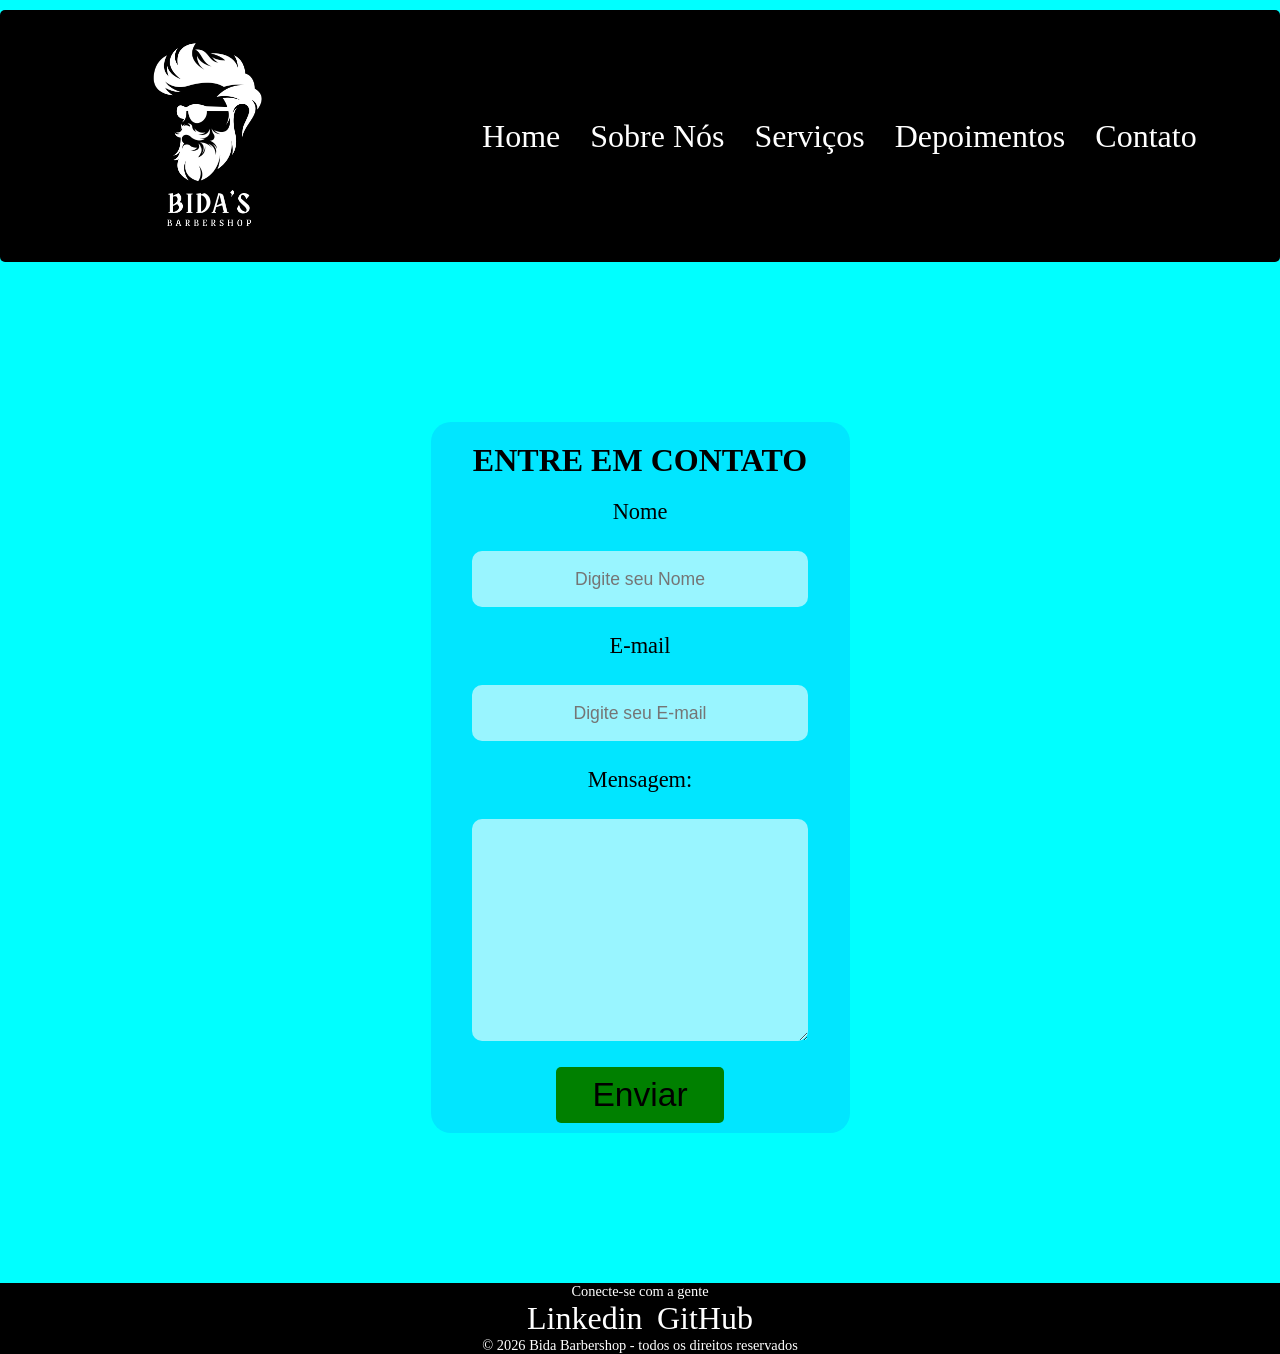
==== contato.html @ 050a0910 "primeiro commit" ====
<!DOCTYPE html>
<html lang="pt">

<head>
    <meta charset="UTF-8">
    <meta name="viewport" content="width=device-width, initial-scale=1.0">
    <link rel="stylesheet" href="estilos.css">
    <title>Agência Criativa Web</title>
</head>

<body>
    <header>
        <div class="container-header">
            <img src="Black and White Minimalist Barbershop Logo.png" alt="imagem header " class="img-header"
                id="img-header" srcset="">
            <nav>
                <a class="link-click" href="index.html">Home</a>
                <a class="link-click" href="Sobrenos.html">Sobre Nós</a>
                <a class="link-click" href="Serviços.html">Serviços</a>
                <a class="link-click" href="Depoimentos.html">Depoimentos</a>
                <a class="link-click" href="contato.html">Contato</a>
            </nav>
        </div>
    </header>


    <main class="main-contato">
        <div class="container-contato">
            
                <h3>Entre em contato </h3>
                <form class ="form-contato">
                    <label for="Nome">Nome</label><br>
                    <input type="text" id="nome" name="nome" placeholder="Digite seu Nome" required><br>
                    

                    <label for="email">E-mail</label> <br>
                    <input type="email" id="email" name="email " placeholder="Digite seu E-mail" required>
                    <br>

                    <label for="mensagem">Mensagem:</label> <br>
                    <textarea  name="mensagem" id="msg"  cols= "50"  rows="20" placeholder="Digite aqui">
                    </textarea>
                    <br>

                    <button type="submit" id="enviar">Enviar</button>
                </form>
            
             
        </div>
    </main>


    <!-- Rodapé-->
    <footer>
        <p class="footer">Conecte-se com a gente</p>
        <a href="">Linkedin</a> ||
        <a href="">GitHub</a>
        <p class="footer"> &copy; 2026 Bida Barbershop - todos os direitos reservados</p>

    </footer>

</body>

</html>
---- estilos.css ----
* {
    margin: 0;
    border: 0;
    box-sizing: border-box;

}

body {
    background-color: aqua;
}

header {
    background-color: black;
    border-radius: 5px;
}

.container-header {
    background-color: black;
    display: flex;
    max-width: 100vw;
    
    justify-content: space-around;
    margin: 10px;
}

nav {
    color: white;
    display: flex;
    height: auto;
    gap: 30px;
    align-items: center;
}

.img-header {
    width: 20%;
    height: auto;
}

a {
    text-decoration: none;
    color: white;
    font-size: 2.0em;

}

a:hover {
    border-radius: 5px;
    background-color: aqua;
    transform: scale(1.05);
    box-shadow: 0 0 20px rgba(0, 255, 255, 0.5);
}

.image-main {
    max-width: 100vw;
    max-height: 100vh;
    justify-content: center;


}



.container-main {
    max-width: 100vw;
    max-height: 100vh;
    display: flex;
    flex-direction: column;
}

.container-main p {

    position: absolute;
    color: rgba(255, 255, 255, 0.9);
    top: 50%;
    left: 50%;
    font-size: 1.8em;
    transform: translate(-50%, -50%);
}

footer {
    text-align: center;
    align-items: flex-end;
    background-color: black;

}

footer p {
    text-align: center;
    justify-content: center;
    color: white;
    font-size: 0.9em;


}

main div main {
    grid-area: main;
    text-align: center;
    background-color: aqua;
}

.container-main-Sobrenos {
    display: flex;
    flex-direction: column;

    margin: 30px;
}

.container-main-Sobrenos p {
    background-color: rgba(204, 255, 255, 0, 7);
    text-align: center;
    display: flex;
    font-size: 1.8em;
    border: 3px;
    border-radius: 20px;
    flex-direction: column;
    box-shadow: 0 4px 10px rgba(255, 255, 255, 0.5);
    margin: 10 auto;
    padding: 50px 0 50px;

}

.container-main-serviços {
    display: grid;
    grid-template-columns: 1fr 1fr;
    grid-template-rows: 1fr 1fr;
    padding: 5px 5px 5px 5px;
    margin: 0 10px;
    border-style: solid;
    border: 10px;
    border-color: red;
    justify-items: stretch;
    align-items: center;
    min-height: 100vh;
    grid-template-areas:
        "main main "
        "main main ";
}

.container-main-serviços p {
    display: flex;
    text-align: center;
    justify-content: center;
    font-size: 3em;
    max-width: 100%;
    box-shadow: 0 4px 10px rgba(255, 255, 255, 0.5);
}

.imagem-servicos {
    display: flex;
    border-radius: 50px;
    border: 3px;
    padding: 0px;
    border-style: solid;
    border-color: rgb(255, 153, 153);
    max-width: 100%;
}

/*DEPOIMENTOS*/

h1 {
    text-align: center;
    text-transform: uppercase;   
    box-shadow: 0px 5px 5px 5px rgba(255, 255, 255, 0.5); 
    border-radius: 10px;
    font-size: 3em;
    margin: 100px;
}

.container-main-comentários {
    justify-content: center;
    max-width: 100vw;
    display: flex;
    flex-wrap: wrap;
    font-size: 2em;
}

.comentarios {
    background-color:rgba(6, 131, 255 ,0.2 ) ;
    font-style: italic;
    text-align: center;
    max-width: 25%;
    margin: 10px;
    padding: 20px;
    border: 5px;
    border: solid;
    border-color: white;
    border-radius: 50px;
}

/*CONTATO*/

.main-contato {
    display: flex;
    justify-content: center;
}

h3 {
    margin: 20px;
    font-size: 2em;
    text-transform: uppercase;
}
.container-contato {
    margin: 150px;
    max-width: 80%;
    max-height: 80%;
    background-color:rgba(6, 131, 255 ,0.2 );
    display: flex;
    flex-direction: column;
    border-radius: 20px;
    justify-content: center;
    text-align: center;

}
.form-contato {
    font-size: 1.4em;
    display: flex;
    flex-direction: column;
    align-items: center;
}

input {
    font-size: 1.1rem;
    width: 80%;
    height: 20%;
    text-align: center;
    justify-content: center;
    background-color: rgba(255, 255, 255, 0.6);
    border-radius: 10px;
}
textarea {
    width: 80%;
    height: 80%;
    background-color: aqua;
    background-color: rgba(255, 255, 255, 0.6);
    border-radius: 10px;
}

button {
    font-size: 1.5em;
    background-color: green;
    border-radius: 5px;
    width: 40%;
    height: 20%;
    margin: 0px 0px 10px 0px;
}
button:hover {
    transform: scale(1.08);
    box-shadow: 0 0 20px rgba(0, 255, 255, 0.5);
}
/*Configuração para display medio/ pequeno*/

@media (max-width : 768px) {



    /* CONFIGURAÇÃO HEADER E NAV */
    .container-header {
        margin: 8 5px 0;
        display: flex;
        max-width: 100vw;
        max-height: 30vh;
        flex-direction: column;
        align-items: center;
        border-radius: 5px;


    }

    .img-header {
        max-width: 100%;
        height: 100%;
        justify-content: center;
    }

    nav {
        color: red;
        display: flex;
        align-items: flex-end;
        max-width: 100%;
        max-height: 100%;

    }

    a {
        text-decoration: none;
        color: white;
        font-size: 0.9em;
    }

    footer {
        grid-area: footer;
        text-align: center;
        background-color: black;
    }


    .container-main-serviços p {
        display: flex;
        text-align: center;
        justify-content: center;
        font-size: 1.5em;
        max-width: 80%;
        box-shadow: 0 4px 10px rgba(255, 255, 255, 0.5);
    }

    .imagem-servicos {
        display: flex;
        border-radius: 50px;
        border-style: solid;
        border: 10px;
        border-color: black;
        padding: 10px;
        max-width: 100%;
    }

    /*COMENTÁRIOS*/
    .container-main-comentários {
        justify-content: center;
        max-width: 100vw;
        display: inline-block;
    }

    .comentarios {
        max-width: 100%;
        margin: 10px;
        padding: 20px;
        border: 5px;
        border: solid;
        border-color: white;
        border-radius: 50px;
    }



}
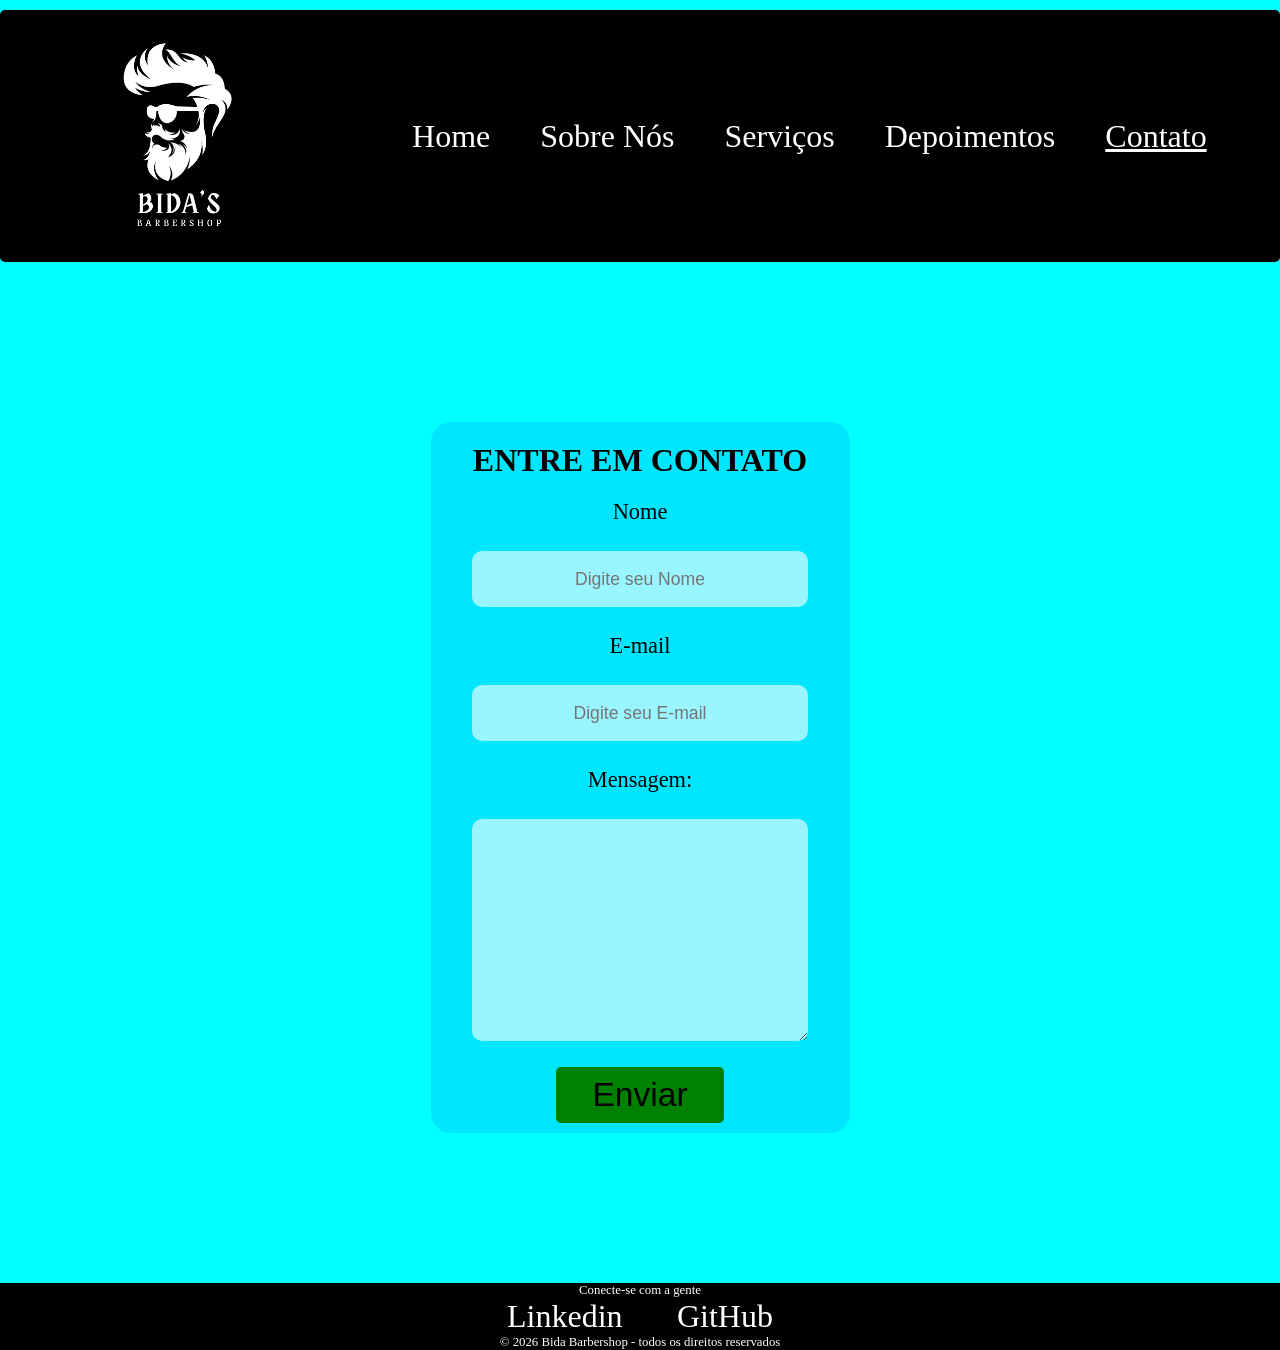
==== commit eb8f937c: "praticado BEM CSS" ====
--- a/contato.html
+++ b/contato.html
@@ -9,53 +9,57 @@
 </head>
 
 <body>
-    <header>
-        <div class="container-header">
-            <img src="Black and White Minimalist Barbershop Logo.png" alt="imagem header " class="img-header"
-                id="img-header" srcset="">
+    <header class="header">
+        <div class="header__container">
+            <img src="Black and White Minimalist Barbershop Logo.png" alt="imagem header " class="header__logo"
+                srcset="">
             <nav>
-                <a class="link-click" href="index.html">Home</a>
-                <a class="link-click" href="Sobrenos.html">Sobre Nós</a>
-                <a class="link-click" href="Serviços.html">Serviços</a>
-                <a class="link-click" href="Depoimentos.html">Depoimentos</a>
-                <a class="link-click" href="contato.html">Contato</a>
+                <section class="header__section">
+
+                    <a class="header__link " href="index.html">Home</a>
+                    <a class="header__link" href="Sobrenos.html">Sobre Nós</a>
+                    <a class="header__link " href="Serviços.html">Serviços</a>
+                    <a class="header__link " href="Depoimentos.html">Depoimentos</a>
+                    <a class="header__link header__link--active" href="contato.html">Contato</a>
+                </section>
             </nav>
         </div>
     </header>
 
 
+
     <main class="main-contato">
-        <div class="container-contato">
-            
-                <h3>Entre em contato </h3>
-                <form class ="form-contato">
-                    <label for="Nome">Nome</label><br>
-                    <input type="text" id="nome" name="nome" placeholder="Digite seu Nome" required><br>
-                    
+        <div class="main-contato__container">
 
-                    <label for="email">E-mail</label> <br>
-                    <input type="email" id="email" name="email " placeholder="Digite seu E-mail" required>
-                    <br>
+            <h3>Entre em contato </h3>
+            <form class="main-contato__form">
+                <label for="Nome">Nome</label><br>
+                <input class="main-contato__input" type="text" id="nome" name="nome" placeholder="Digite seu Nome" required><br>
 
-                    <label for="mensagem">Mensagem:</label> <br>
-                    <textarea  name="mensagem" id="msg"  cols= "50"  rows="20" placeholder="Digite aqui">
-                    </textarea>
-                    <br>
 
-                    <button type="submit" id="enviar">Enviar</button>
-                </form>
-            
-             
+                <label for="email">E-mail</label> <br>
+                <input class="main-contato__input" type="email" id="email" name="email " placeholder="Digite seu E-mail" required>
+                <br>
+
+                <label for="mensagem">Mensagem:</label> <br>
+                <textarea name="mensagem" class="main-contato__textarea" cols="50" rows="20" placeholder="Digite aqui">
+                </textarea>
+                <br>
+
+                <button class="botao botao--primario" type="submit" id="enviar">Enviar</button>
+            </form>
+
+
         </div>
     </main>
 
 
     <!-- Rodapé-->
-    <footer>
-        <p class="footer">Conecte-se com a gente</p>
-        <a href="">Linkedin</a> ||
-        <a href="">GitHub</a>
-        <p class="footer"> &copy; 2026 Bida Barbershop - todos os direitos reservados</p>
+    <footer class="footer">
+        <p class="footer__paragrafo">Conecte-se com a gente</p>
+        <a class="footer__link">Linkedin</a> ||
+        <a class="footer__link">GitHub</a>
+        <p class="footer__paragrafo"> &copy; 2026 Bida Barbershop - todos os direitos reservados</p>
 
     </footer>
 
--- a/estilos.css
+++ b/estilos.css
@@ -9,37 +9,51 @@
     background-color: aqua;
 }
 
+
+/* HEADER SETTINGS*/
+
+.header__link--active {
+    text-decoration: underline;
+    
+}
+
+
+
 header {
     background-color: black;
     border-radius: 5px;
 }
 
-.container-header {
+.header__container {
     background-color: black;
     display: flex;
     max-width: 100vw;
-    
+    align-items: center;
+
     justify-content: space-around;
     margin: 10px;
 }
 
-nav {
+.header__section {
+    display: flex;
     color: white;
-    display: flex;
     height: auto;
-    gap: 30px;
+    gap: 10px;
     align-items: center;
-}
-
-.img-header {
+
+
+}
+
+.header__logo {
     width: 20%;
     height: auto;
 }
 
-a {
+.header__link {
     text-decoration: none;
     color: white;
     font-size: 2.0em;
+    margin: 20px;
 
 }
 
@@ -50,7 +64,36 @@
     box-shadow: 0 0 20px rgba(0, 255, 255, 0.5);
 }
 
-.image-main {
+/*-------------------------------------------------------------------------------------------------------------------*/
+
+/*FOOTER */
+
+footer {
+    text-align: center;
+    align-items: flex-end;
+    background-color: black;
+
+}
+
+.footer__paragrafo {
+    text-align: center;
+    justify-content: center;
+    color: white;
+    font-size: 0.8em;
+}
+
+.footer__link {
+    text-decoration: none;
+    color: white;
+    font-size: 2.0em;
+    margin: 20px;
+}
+
+/*---------------------------------------------------------------------------------------------------------------------*/
+
+/* INDEX/HOME */
+
+.main-image {
     max-width: 100vw;
     max-height: 100vh;
     justify-content: center;
@@ -58,14 +101,15 @@
 
 }
 
-
-
-.container-main {
+.main-container {
     max-width: 100vw;
     max-height: 100vh;
     display: flex;
     flex-direction: column;
 }
+
+/*--------------------------------------------------------------------------------------------------------*/
+
 
 .container-main p {
 
@@ -77,36 +121,24 @@
     transform: translate(-50%, -50%);
 }
 
-footer {
-    text-align: center;
-    align-items: flex-end;
-    background-color: black;
-
-}
-
-footer p {
-    text-align: center;
-    justify-content: center;
-    color: white;
-    font-size: 0.9em;
-
-
-}
 
 main div main {
     grid-area: main;
     text-align: center;
     background-color: aqua;
 }
-
-.container-main-Sobrenos {
+/* ------------------------------------------------------------------------------*/
+
+/*SOBRENOS*/
+
+.main-Sobrenos__container {
     display: flex;
     flex-direction: column;
 
     margin: 30px;
 }
 
-.container-main-Sobrenos p {
+.main-sobrenos__paragrafo {
     background-color: rgba(204, 255, 255, 0, 7);
     text-align: center;
     display: flex;
@@ -120,7 +152,11 @@
 
 }
 
-.container-main-serviços {
+/*-----------------------------------------------------------------------------------*/
+
+/* SERVIÇOS */ 
+
+.main-serviços__container {
     display: grid;
     grid-template-columns: 1fr 1fr;
     grid-template-rows: 1fr 1fr;
@@ -137,7 +173,7 @@
         "main main ";
 }
 
-.container-main-serviços p {
+.main-servicos__paragrafo{
     display: flex;
     text-align: center;
     justify-content: center;
@@ -146,7 +182,7 @@
     box-shadow: 0 4px 10px rgba(255, 255, 255, 0.5);
 }
 
-.imagem-servicos {
+.main-servicos__imagem {
     display: flex;
     border-radius: 50px;
     border: 3px;
@@ -158,16 +194,16 @@
 
 /*DEPOIMENTOS*/
 
-h1 {
-    text-align: center;
-    text-transform: uppercase;   
-    box-shadow: 0px 5px 5px 5px rgba(255, 255, 255, 0.5); 
+.main-depoimentos__cabecalho {
+    text-align: center;
+    text-transform: uppercase;
+    box-shadow: 0px 5px 5px 5px rgba(255, 255, 255, 0.5);
     border-radius: 10px;
     font-size: 3em;
     margin: 100px;
 }
 
-.container-main-comentários {
+.main-depoimentos__container {
     justify-content: center;
     max-width: 100vw;
     display: flex;
@@ -175,8 +211,8 @@
     font-size: 2em;
 }
 
-.comentarios {
-    background-color:rgba(6, 131, 255 ,0.2 ) ;
+.main-depoimentos__paragrafo {
+    background-color: rgba(6, 131, 255, 0.2);
     font-style: italic;
     text-align: center;
     max-width: 25%;
@@ -200,11 +236,12 @@
     font-size: 2em;
     text-transform: uppercase;
 }
-.container-contato {
+
+.main-contato__container {
     margin: 150px;
     max-width: 80%;
     max-height: 80%;
-    background-color:rgba(6, 131, 255 ,0.2 );
+    background-color: rgba(6, 131, 255, 0.2);
     display: flex;
     flex-direction: column;
     border-radius: 20px;
@@ -212,14 +249,15 @@
     text-align: center;
 
 }
-.form-contato {
+
+.main-contato__form{
     font-size: 1.4em;
     display: flex;
     flex-direction: column;
     align-items: center;
 }
 
-input {
+.main-contato__input {
     font-size: 1.1rem;
     width: 80%;
     height: 20%;
@@ -228,7 +266,8 @@
     background-color: rgba(255, 255, 255, 0.6);
     border-radius: 10px;
 }
-textarea {
+
+.main-contato__textarea {
     width: 80%;
     height: 80%;
     background-color: aqua;
@@ -236,7 +275,7 @@
     border-radius: 10px;
 }
 
-button {
+.botao--primario {
     font-size: 1.5em;
     background-color: green;
     border-radius: 5px;
@@ -244,18 +283,21 @@
     height: 20%;
     margin: 0px 0px 10px 0px;
 }
-button:hover {
+
+.botao--primario:hover {
     transform: scale(1.08);
     box-shadow: 0 0 20px rgba(0, 255, 255, 0.5);
 }
+
 /*Configuração para display medio/ pequeno*/
 
 @media (max-width : 768px) {
 
 
 
-    /* CONFIGURAÇÃO HEADER E NAV */
-    .container-header {
+    /* CONFIGURAÇÃO HEADER  */
+
+    .header__container {
         margin: 8 5px 0;
         display: flex;
         max-width: 100vw;
@@ -267,7 +309,7 @@
 
     }
 
-    .img-header {
+    .header__logo {
         max-width: 100%;
         height: 100%;
         justify-content: center;
@@ -288,14 +330,16 @@
         font-size: 0.9em;
     }
 
-    footer {
+    /*  configuração FOOTER */
+
+    .footer {
         grid-area: footer;
         text-align: center;
         background-color: black;
     }
 
 
-    .container-main-serviços p {
+    .main-servicos__paragrafo {
         display: flex;
         text-align: center;
         justify-content: center;
@@ -304,7 +348,7 @@
         box-shadow: 0 4px 10px rgba(255, 255, 255, 0.5);
     }
 
-    .imagem-servicos {
+    .main-servicos__imagem {
         display: flex;
         border-radius: 50px;
         border-style: solid;
@@ -315,13 +359,13 @@
     }
 
     /*COMENTÁRIOS*/
-    .container-main-comentários {
+    .main-depoimentos__container {
         justify-content: center;
         max-width: 100vw;
         display: inline-block;
     }
 
-    .comentarios {
+    .main-depoimentos__paragrafo {
         max-width: 100%;
         margin: 10px;
         padding: 20px;
@@ -333,4 +377,10 @@
 
 
 
+}
+
+.header__link--active {
+    text-decoration: underline;
+    text-decoration: color(0, 255, 255, 0.5);
+    
 }
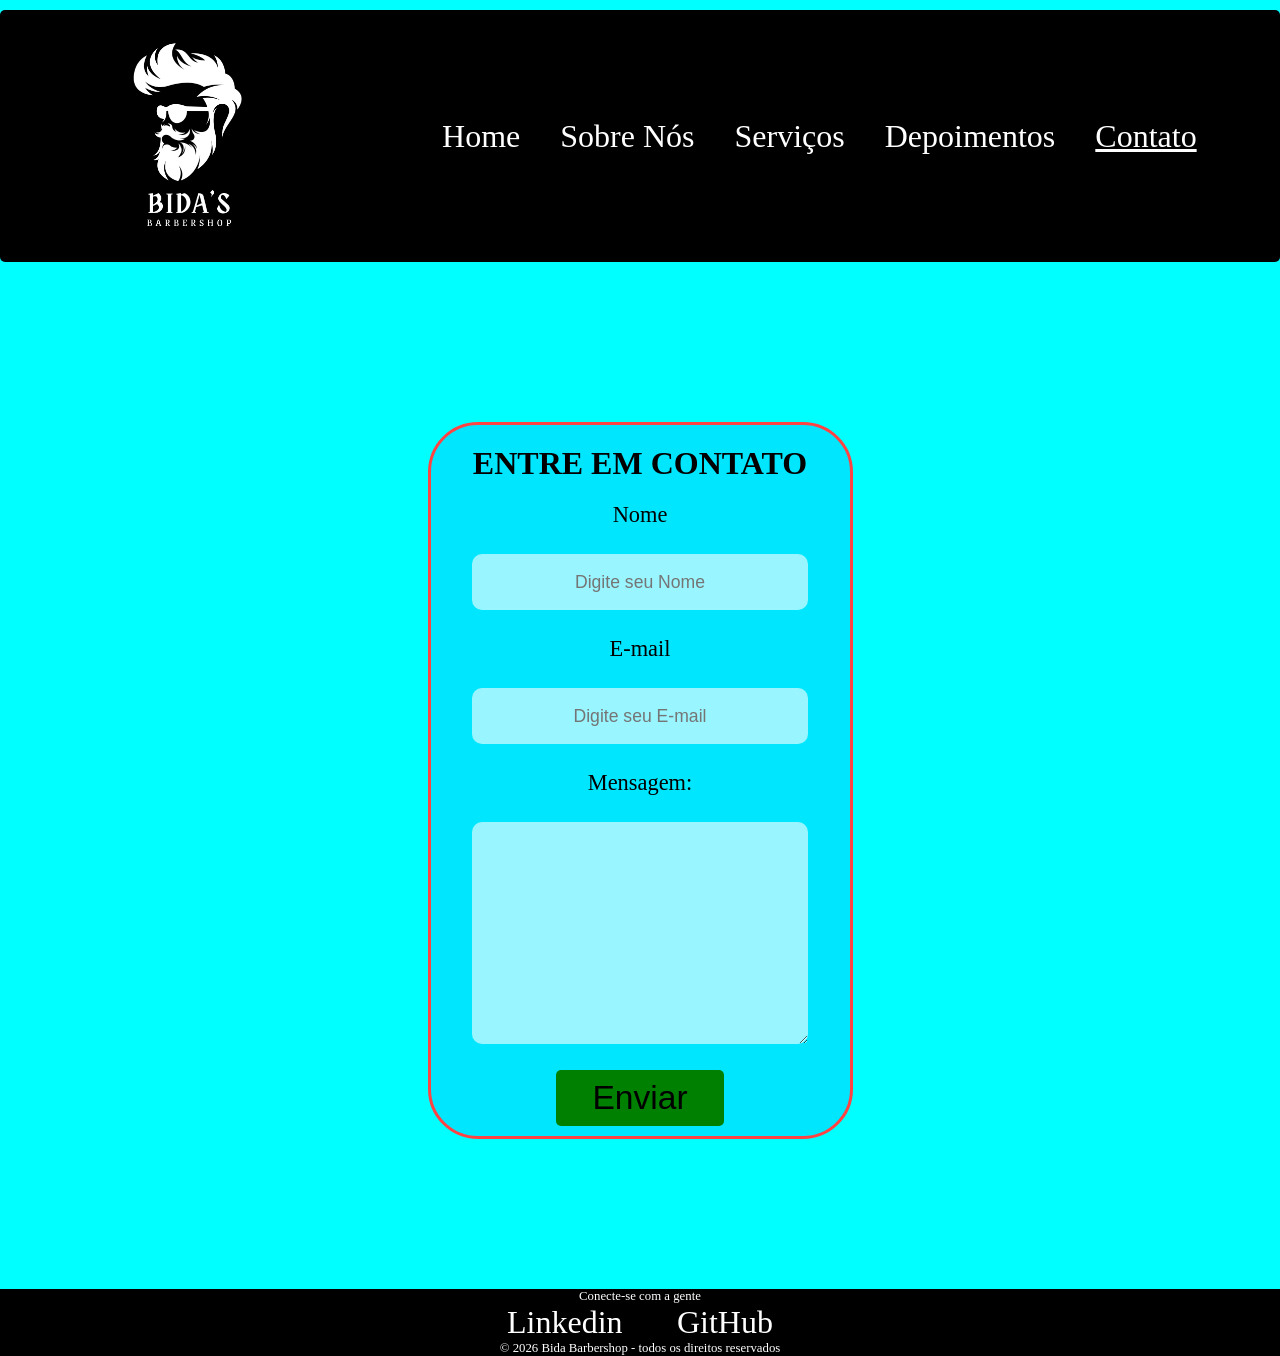
==== commit 50bd85c4: "CSS-SASS module" ====
--- a/contato.html
+++ b/contato.html
@@ -4,14 +4,14 @@
 <head>
     <meta charset="UTF-8">
     <meta name="viewport" content="width=device-width, initial-scale=1.0">
-    <link rel="stylesheet" href="estilos.css">
+    <link rel="stylesheet" href="css/estilos.css">
     <title>Agência Criativa Web</title>
 </head>
 
 <body>
     <header class="header">
         <div class="header__container">
-            <img src="Black and White Minimalist Barbershop Logo.png" alt="imagem header " class="header__logo"
+            <img src="images/logo.png" alt="imagem header " class="header__logo"
                 srcset="">
             <nav>
                 <section class="header__section">
--- a/css/estilos.css
+++ b/css/estilos.css
@@ -0,0 +1,322 @@
+@charset "UTF-8";
+/*_base.scss (estilos base como body, tipografia, reset)*/
+/*_variaveis.scss (cores, espaçamentos, fontes)*/
+body {
+  background-color: aqua;
+  font-family: "Times New Roman", Times, serif;
+}
+
+/*RESET CSS*/
+* {
+  margin: 0;
+  border: 0;
+  box-sizing: border-box;
+}
+
+/*_mixins.scss (estilos reutilizáveis)*/
+/* padrão fundo link*/
+/*_layout.scss (estrutura geral da página)*/
+/* HEADER */
+.header {
+  background-color: rgb(0, 0, 0);
+  border-radius: 5px;
+}
+.header__container {
+  background-color: rgb(0, 0, 0);
+  display: flex;
+  max-width: 100vw;
+  align-items: center;
+  justify-content: space-around;
+  margin: 10px;
+}
+.header__section {
+  display: flex;
+  color: white;
+  height: auto;
+  align-items: center;
+}
+.header__logo {
+  width: 20%;
+  height: auto;
+}
+.header__link {
+  text-decoration: none;
+  color: white;
+  font-size: 2em;
+  margin: 20px;
+  /*&:hover {
+      border-radius: 5px;
+      background-color: aqua;
+      transform: scale(1.05);
+      box-shadow: 0 0 20px rgba(0, 255, 255, 0.5);
+  }*/
+}
+.header__link--active {
+  text-decoration: underline;
+}
+
+/*FOOTER */
+.footer {
+  text-align: center;
+  align-items: flex-end;
+  background-color: black;
+}
+.footer__paragrafo {
+  text-align: center;
+  justify-content: center;
+  color: white;
+  font-size: 0.8em;
+}
+.footer__link {
+  text-decoration: none;
+  color: white;
+  font-size: 2em;
+  margin: 20px;
+}
+
+/*MAIN*/
+.main-container {
+  max-width: 100vw;
+  max-height: 100vh;
+  display: flex;
+  flex-direction: column;
+}
+
+/*SOBRENOS*/
+.main-Sobrenos__container {
+  display: flex;
+  flex-direction: column;
+  margin: 30px;
+}
+
+.main-sobrenos__paragrafo {
+  background-color: rgba(204, 255, 255, 0.4);
+  text-align: center;
+  display: flex;
+  font-size: 1.8em;
+  border: 3px;
+  border-radius: 20px;
+  flex-direction: column;
+  box-shadow: 0 4px 10px rgba(255, 255, 255, 0.5);
+  margin: 10 auto;
+  padding: 50px 0 50px;
+}
+
+/* SERVIÇOS */
+.main-serviços__container {
+  display: grid;
+  grid-template-columns: 1fr 1fr;
+  grid-template-rows: 1fr 1fr;
+  padding: 5px 5px 5px 5px;
+  margin: 0 10px;
+  border-style: solid;
+  border: 10px;
+  border-color: red;
+  justify-items: stretch;
+  align-items: center;
+  min-height: 100vh;
+  grid-template-areas: "main main " "main main ";
+}
+
+.main-servicos__paragrafo {
+  display: flex;
+  text-align: center;
+  justify-content: center;
+  color: black;
+  font-weight: bold;
+  font-size: 3em;
+  max-width: 100%;
+  box-shadow: 0 4px 10px rgba(255, 255, 255, 0.5);
+}
+
+.main-servicos__imagem {
+  border-radius: 50px;
+  border: 3px;
+  border-style: solid;
+  border-color: rgb(255, 67, 67);
+  display: flex;
+  padding: 0px;
+  max-width: 70%;
+}
+
+/*DEPOIMENTOS*/
+.main-depoimentos__cabecalho {
+  text-align: center;
+  text-transform: uppercase;
+  box-shadow: 0px 5px 5px 5px rgba(255, 255, 255, 0.5);
+  border-radius: 10px;
+  font-size: 3em;
+  margin: 100px;
+}
+
+.main-depoimentos__container {
+  justify-content: center;
+  max-width: 100vw;
+  display: flex;
+  flex-wrap: wrap;
+  font-size: 2em;
+}
+
+.main-depoimentos__paragrafo {
+  background-color: rgba(6, 131, 255, 0.2);
+  font-style: italic;
+  text-align: center;
+  max-width: 25%;
+  margin: 10px;
+  padding: 20px;
+  border: 5px;
+  border: solid;
+  border-color: white;
+  border-radius: 50px;
+}
+
+/*CONTATO*/
+.main-contato {
+  display: flex;
+  justify-content: center;
+}
+.main-contato h3 {
+  margin: 20px;
+  font-size: 2em;
+  text-transform: uppercase;
+}
+.main-contato__container {
+  margin: 150px;
+  max-width: 80%;
+  max-height: 80%;
+  background-color: rgba(6, 131, 255, 0.2);
+  display: flex;
+  flex-direction: column;
+  border-radius: 50px;
+  border: 3px;
+  border-style: solid;
+  border-color: rgb(255, 67, 67);
+  justify-content: center;
+  text-align: center;
+}
+.main-contato__form {
+  font-size: 1.4em;
+  display: flex;
+  flex-direction: column;
+  align-items: center;
+}
+.main-contato__input {
+  font-size: 1.1rem;
+  width: 80%;
+  height: 20%;
+  text-align: center;
+  justify-content: center;
+  background-color: rgba(255, 255, 255, 0.6);
+  border-radius: 10px;
+}
+.main-contato__textarea {
+  width: 80%;
+  height: 80%;
+  background-color: aqua;
+  background-color: rgba(255, 255, 255, 0.6);
+  border-radius: 10px;
+}
+
+/*Configuração para display medio/ pequeno*/
+@media (max-width: 768px) {
+  /* CONFIGURAÇÃO HEADER  */
+  .header__container {
+    margin: 8 5px 0;
+    display: flex;
+    max-width: 100vw;
+    max-height: 30vh;
+    flex-direction: column;
+    align-items: center;
+    border-radius: 5px;
+  }
+  .header__logo {
+    max-width: 100%;
+    height: 100%;
+    justify-content: center;
+  }
+  nav {
+    color: red;
+    display: flex;
+    align-items: flex-end;
+    max-width: 100%;
+    max-height: 100%;
+  }
+  a {
+    text-decoration: none;
+    color: white;
+    font-size: 0.9em;
+  }
+  /*  configuração FOOTER */
+  .footer {
+    grid-area: footer;
+    text-align: center;
+    background-color: black;
+  }
+  .main-servicos__paragrafo {
+    display: flex;
+    text-align: center;
+    justify-content: center;
+    font-size: 1.5em;
+    max-width: 80%;
+    box-shadow: 0 4px 10px rgba(255, 255, 255, 0.5);
+  }
+  .main-servicos__imagem {
+    display: flex;
+    border-radius: 50px;
+    border-style: solid;
+    border: 10px;
+    border-color: black;
+    padding: 10px;
+    max-width: 100%;
+  }
+  /*COMENTÁRIOS*/
+  .main-depoimentos__container {
+    justify-content: center;
+    max-width: 100vw;
+    display: inline-block;
+  }
+  .main-depoimentos__paragrafo {
+    max-width: 100%;
+    margin: 10px;
+    padding: 20px;
+    border: 5px;
+    border: solid;
+    border-color: white;
+    border-radius: 50px;
+  }
+}
+/*_mixins.scss (estilos reutilizáveis)*/
+/* padrão fundo link*/
+/*_componentes.scss (componentes como botões, cards, menus, etc.)*/
+a:hover {
+  border-radius: 5px;
+  background-color: aqua;
+  transform: scale(1.05);
+  box-shadow: 0 0 20px rgba(0, 255, 255, 0.5);
+}
+
+.link--active {
+  text-decoration: underline;
+  color: white;
+}
+
+.main-image {
+  max-width: 100vw;
+  max-height: 100vh;
+  justify-content: center;
+}
+
+.botao--primario {
+  font-size: 1.5em;
+  background-color: green;
+  border-radius: 5px;
+  width: 40%;
+  height: 20%;
+  margin: 0px 0px 10px 0px;
+}
+.botao--primario:hover {
+  transform: scale(1.08);
+  box-shadow: 0 0 20px rgba(0, 255, 255, 0.5);
+}
+
+/*# sourceMappingURL=estilos.css.map */
